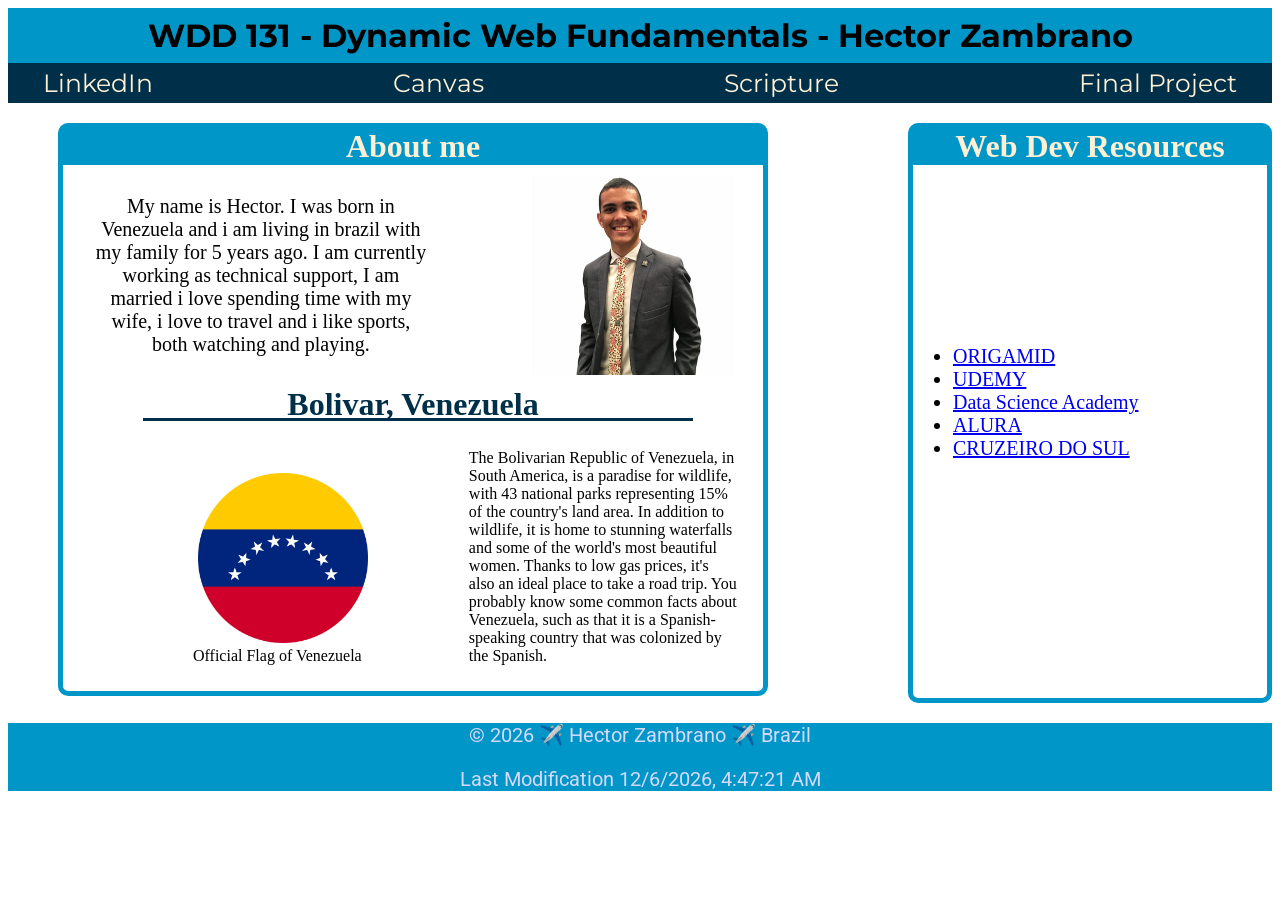
==== index.html @ a1822fd8 "dfd" ====
<!DOCTYPE html>
<html lang="en">

<head>
  <meta charset="UTF-8">
  <meta name="viewport" content="width=device-width, initial-scale=1.0">
  <title>WDD 131 - Dynamic Web Fundamentals - Hector Zambrano</title>
  <meta name="author" content="Hector Zambrano" />
  <meta name="Description" content="WDD 131 - Dynamic Web Fundamentals,Hector Zambrano.inicial page of our website to introduce our content" />
  <link rel="stylesheet" href="./styles/base.css">
  <script defer src="./scripts/getdates.js"></script>
</head>

<body>
  <header>
    <h1>WDD 131 - Dynamic Web Fundamentals - Hector Zambrano</h1>
    <nav>
      <a href="https://www.linkedin.com/in/hector-zambrano-673685197">LinkedIn </a>
      <a href="https://byui.instructure.com/.">Canvas</a>
      <a href="https://www.churchofjesuschrist.org/study/scriptures"> Scripture </a>
      <a href="..">Final Project</a>
    </nav>
  </header>
  <main class="card">
    <section>
      <div class="card1">
        <h2 class="about">About me</h2>
        <p class="prici">My name is Hector. I was born in Venezuela and i am living in brazil with my family for 5 years ago. I am currently working as technical support, I am married i love spending time with my wife, i love to travel and i like sports, both watching and playing. </p>
        <img class="bandera" src="./images/istockphoto-1425722450-612x612.jpg" alt="Official Flag of madagascar">
        <p id="Final">Official Flag of Venezuela</p>
        <h2 class="Bolivar">Bolivar, Venezuela</h2>
        <img class="perfil" src="./images/profile.png" alt="Photo profile">
        <p class="otro">The Bolivarian Republic of Venezuela, in South America, is a paradise for wildlife, with 43 national parks representing 15% of the country's land area. In addition to wildlife, it is home to stunning waterfalls and some of the world's most beautiful women. Thanks to low gas prices, it's also an ideal place to take a road trip. You probably know some common facts about Venezuela, such as that it is a Spanish-speaking country that was colonized by the Spanish.</p>
      </div>
    </section>
    <section>
      <div class="card2">
        <h2 class="web">Web Dev Resources</h2>
        <ul class="listaa">
          <li><a href="https://www.origamid.com/curso/html-e-css-para-iniciantes/0207-css-basico/">ORIGAMID</a> </li>
          <li><a href="https://www.udemy.com/course/sql-para-analise-de-dados/">UDEMY</a></li>
          <li><a href="https://www.datascienceacademy.com.br/course/microsoft-power-bi-para-business-intelligence-e-data-science">Data Science Academy</a></li>
          <li><a href="alura.com.br/artigos/css-border-estilizando-bordas-elementos-css?utm_term=&utm_campaign=%5BSearch%5D+%5BPerformance%5D+-+Dynamic+Search+Ads+-+Artigos+e+Conteúdos&utm_source=adwords&utm_medium=ppc&hsa_acc=7964138385&hsa_cam=11384329873&hsa_grp=164068847699&hsa_ad=703853156311&hsa_src=g&hsa_tgt=aud-396128415587:dsa-2273097816642&hsa_kw=&hsa_mt=&hsa_net=adwords&hsa_ver=3&gad_source=1&gclid=Cj0KCQjw3bm3BhDJARIsAKnHoVVxTAhpfDejw4dy1iv9V4M-_OMF18FsBWM7IGQHKRrrWkXf_CeWAWwaAg3zEALw_wcB">ALURA</a></li>
          <li><a href="https://novoportal.cruzeirodosul.edu.br/manutencao.html">CRUZEIRO DO SUL</a></li>
        </ul>
      </div>
    </section>
  </main>
  <footer>
    <p> © <span id="mostrarAnoAtual"></span> ✈️ Hector Zambrano ✈️ Brazil</p>
    <p>Last Modification <span id="lasti"></span></p>
  </footer>
</body>

</html>
---- styles/base.css ----
@import url("https://fonts.googleapis.com/css2?family=Montserrat:ital,wght@0,100..900;1,100..900&family=Roboto:ital,wght@0,100;0,300;0,400;0,500;0,700;0,900;1,100;1,300;1,400;1,500;1,700;1,900&display=swap");
:root {
  --primary-color: #0096c7;
  --secondary-color: #a3b18a;
  --accent2-color: #fffef8;
  --heading-font: "montserrat", serif;
  --paragraph-font: "roboto", serif;
}
header {
  background-color:var(--primary-color);
  text-align: center;
  font-family: var(--heading-font);
 }
 html{
  margin: 0;
  padding: 0;
  max-height:100px;
 }
h1{margin: 0;
  padding: 8px;
  font-family: var(--heading-font);
}
nav{
  display:flex;
  justify-content: center;
  padding: 5px;
  gap: 15rem;
  font-size: 25px;
  background-color:#003049;
  font-family: var(--heading-font);
 }
 nav a {
  color: #fdf0d5;
  text-decoration: none;
 }
 nav a:hover{
  text-decoration: underline;}
 .card{
  display: grid;
  grid-template-columns: 850px auto ;
  }
 img{
  max-width: 100%;
  height: 200px;
  object-fit: cover;
 }
 .card1{
  width: 700px;
  display: grid;
  border: 5px solid var(--primary-color);
  border-radius: 10px;
  position: relative;
  margin-top: 20px;
  margin-left: 50px;
 
 }
 .prici {
font-size: 20px;
grid-row: 2;
text-align: center;
padding: 30px;
margin: 0;
}
.bandera{
  grid-row: 4;
  grid-column: 1/1;
  position: relative;
  left: 135px;
  bottom: -50px;
  height: 170px;
  object-fit: cover;

}
#Final{
  grid-row: 4;
  grid-column: 1/1;
  align-self: flex-end;
  padding: 10px;
  margin-left: 120px;
}
 .card2{
  max-width: 690px;
  border: 5px solid var(--primary-color);
  border-radius: 10px;
  margin-top: 20px;
  margin-left: 50px;
  font-size: 20px;
  height: 570px;
 }
 .listaa{
margin-top: 180px;
 }
 .about, .web{
  background-color: var(--primary-color);
  text-align: center;
  font-size: 2rem;
  grid-column: 1/4;
  margin: 0;
  color: #fdf0d5;
 }
 .Bolivar{
  grid-row:3 ;
  text-align: center;
  grid-column: 1/4;
  color:#003049;
  font-size: 2rem;
  margin: 0;
  padding: 0;
 }
 .Bolivar::before{
  content: "";
  width: 550px;
  height: 3px;
 background-color: #003049;
  position: absolute;
  bottom:270px;
  left: 80px;
 }
.perfil{
justify-self: end;
grid-row: 2/2;
padding: 10px;
margin-right: 20px;

}
.otro{
grid-column: 2;
grid-row:4;
padding: 10px;
margin-right: 15px;
}

footer{
 margin: 0;
 padding: 0;
 color: #d5d9fd;
 background-color: var(--primary-color);
 text-align: center;
 font-family: var(--paragraph-font);
 font-size: 20px;
}
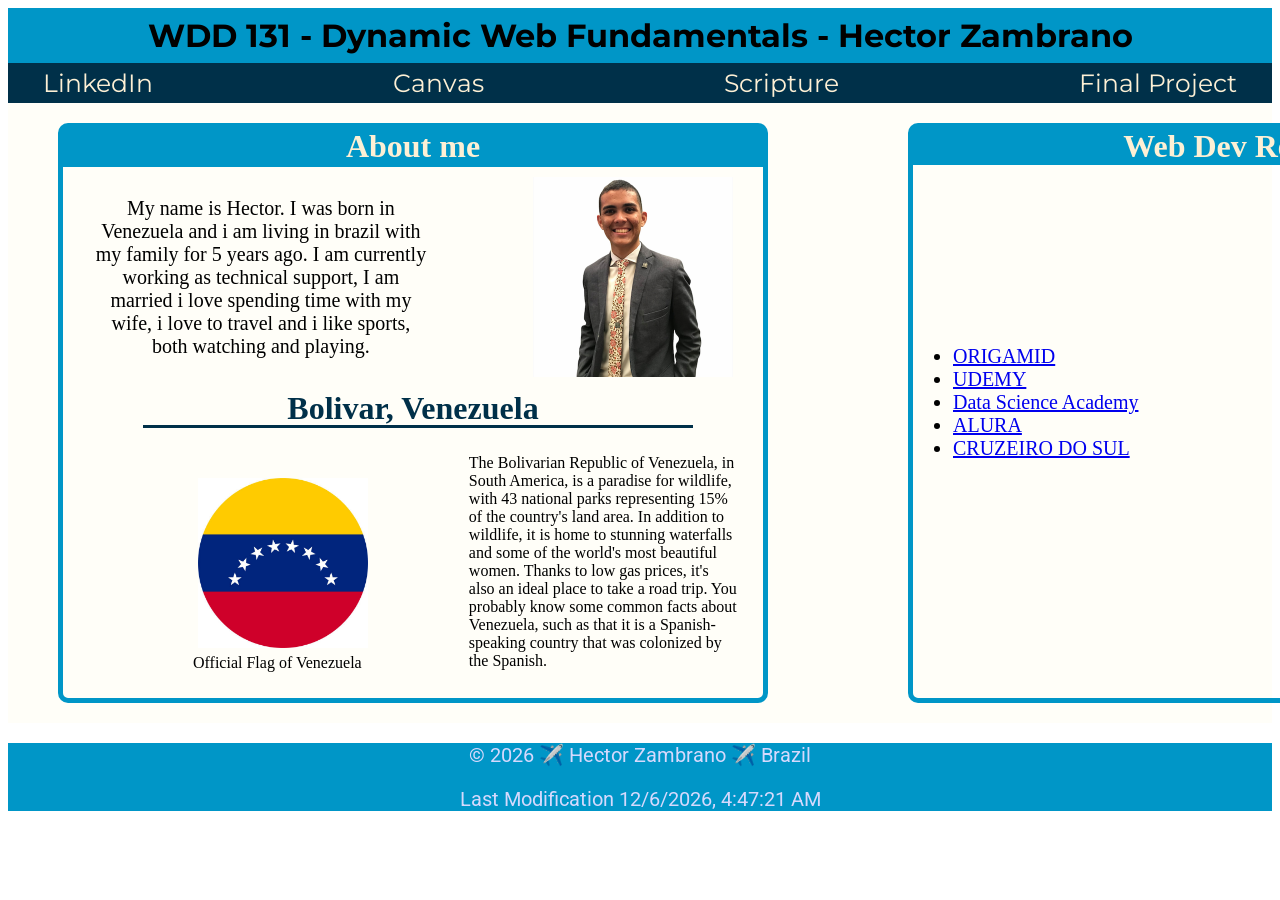
==== commit b4f6672d: "df" ====
--- a/index.html
+++ b/index.html
@@ -22,18 +22,18 @@
     </nav>
   </header>
   <main class="card">
-    <section>
+    <section class="card">
       <div class="card1">
         <h2 class="about">About me</h2>
         <p class="prici">My name is Hector. I was born in Venezuela and i am living in brazil with my family for 5 years ago. I am currently working as technical support, I am married i love spending time with my wife, i love to travel and i like sports, both watching and playing. </p>
-        <img class="bandera" src="./images/istockphoto-1425722450-612x612.jpg" alt="Official Flag of madagascar">
+        <img class="bandera" src="./images/veneza.jpg" alt="Official Flag of madagascar">
         <p id="Final">Official Flag of Venezuela</p>
         <h2 class="Bolivar">Bolivar, Venezuela</h2>
         <img class="perfil" src="./images/profile.png" alt="Photo profile">
         <p class="otro">The Bolivarian Republic of Venezuela, in South America, is a paradise for wildlife, with 43 national parks representing 15% of the country's land area. In addition to wildlife, it is home to stunning waterfalls and some of the world's most beautiful women. Thanks to low gas prices, it's also an ideal place to take a road trip. You probably know some common facts about Venezuela, such as that it is a Spanish-speaking country that was colonized by the Spanish.</p>
       </div>
     </section>
-    <section>
+    <section class="card">
       <div class="card2">
         <h2 class="web">Web Dev Resources</h2>
         <ul class="listaa">
--- a/styles/base.css
+++ b/styles/base.css
@@ -7,44 +7,46 @@
   --paragraph-font: "roboto", serif;
 }
 header {
-  background-color:var(--primary-color);
+  background-color: var(--primary-color);
   text-align: center;
   font-family: var(--heading-font);
- }
- html{
+}
+html {
   margin: 0;
   padding: 0;
-  max-height:100px;
- }
-h1{margin: 0;
+  max-height: 100px;
+}
+h1 {
+  margin: 0;
   padding: 8px;
   font-family: var(--heading-font);
 }
-nav{
-  display:flex;
+nav {
+  display: flex;
   justify-content: center;
   padding: 5px;
   gap: 15rem;
   font-size: 25px;
-  background-color:#003049;
+  background-color: #003049;
   font-family: var(--heading-font);
- }
- nav a {
+}
+nav a {
   color: #fdf0d5;
   text-decoration: none;
- }
- nav a:hover{
-  text-decoration: underline;}
- .card{
+}
+nav a:hover {
+  text-decoration: underline;
+}
+.card {
   display: grid;
-  grid-template-columns: 850px auto ;
-  }
- img{
+  grid-template-columns: 850px auto;
+}
+img {
   max-width: 100%;
   height: 200px;
   object-fit: cover;
- }
- .card1{
+}
+.card1 {
   width: 700px;
   display: grid;
   border: 5px solid var(--primary-color);
@@ -52,16 +54,19 @@
   position: relative;
   margin-top: 20px;
   margin-left: 50px;
- 
- }
- .prici {
-font-size: 20px;
-grid-row: 2;
-text-align: center;
-padding: 30px;
-margin: 0;
 }
-.bandera{
+main {
+  background-color: var(--accent2-color);
+  padding-bottom: 20px;
+}
+.prici {
+  font-size: 20px;
+  grid-row: 2;
+  text-align: center;
+  padding: 30px;
+  margin: 0;
+}
+.bandera {
   grid-row: 4;
   grid-column: 1/1;
   position: relative;
@@ -69,16 +74,15 @@
   bottom: -50px;
   height: 170px;
   object-fit: cover;
-
 }
-#Final{
+#Final {
   grid-row: 4;
   grid-column: 1/1;
   align-self: flex-end;
   padding: 10px;
   margin-left: 120px;
 }
- .card2{
+.card2 {
   max-width: 690px;
   border: 5px solid var(--primary-color);
   border-radius: 10px;
@@ -86,56 +90,56 @@
   margin-left: 50px;
   font-size: 20px;
   height: 570px;
- }
- .listaa{
-margin-top: 180px;
- }
- .about, .web{
+}
+.listaa {
+  margin-top: 180px;
+}
+.about,
+.web {
   background-color: var(--primary-color);
   text-align: center;
   font-size: 2rem;
   grid-column: 1/4;
   margin: 0;
   color: #fdf0d5;
- }
- .Bolivar{
-  grid-row:3 ;
+}
+.Bolivar {
+  grid-row: 3;
   text-align: center;
   grid-column: 1/4;
-  color:#003049;
+  color: #003049;
   font-size: 2rem;
   margin: 0;
   padding: 0;
- }
- .Bolivar::before{
+}
+.Bolivar::before {
   content: "";
   width: 550px;
   height: 3px;
- background-color: #003049;
+  background-color: #003049;
   position: absolute;
-  bottom:270px;
+  bottom: 270px;
   left: 80px;
- }
-.perfil{
-justify-self: end;
-grid-row: 2/2;
-padding: 10px;
-margin-right: 20px;
-
 }
-.otro{
-grid-column: 2;
-grid-row:4;
-padding: 10px;
-margin-right: 15px;
+.perfil {
+  justify-self: end;
+  grid-row: 2/2;
+  padding: 10px;
+  margin-right: 20px;
+}
+.otro {
+  grid-column: 2;
+  grid-row: 4;
+  padding: 10px;
+  margin-right: 15px;
 }
 
-footer{
- margin: 0;
- padding: 0;
- color: #d5d9fd;
- background-color: var(--primary-color);
- text-align: center;
- font-family: var(--paragraph-font);
- font-size: 20px;
+footer {
+  margin: 0;
+  padding: 0;
+  color: #d5d9fd;
+  background-color: var(--primary-color);
+  text-align: center;
+  font-family: var(--paragraph-font);
+  font-size: 20px;
 }
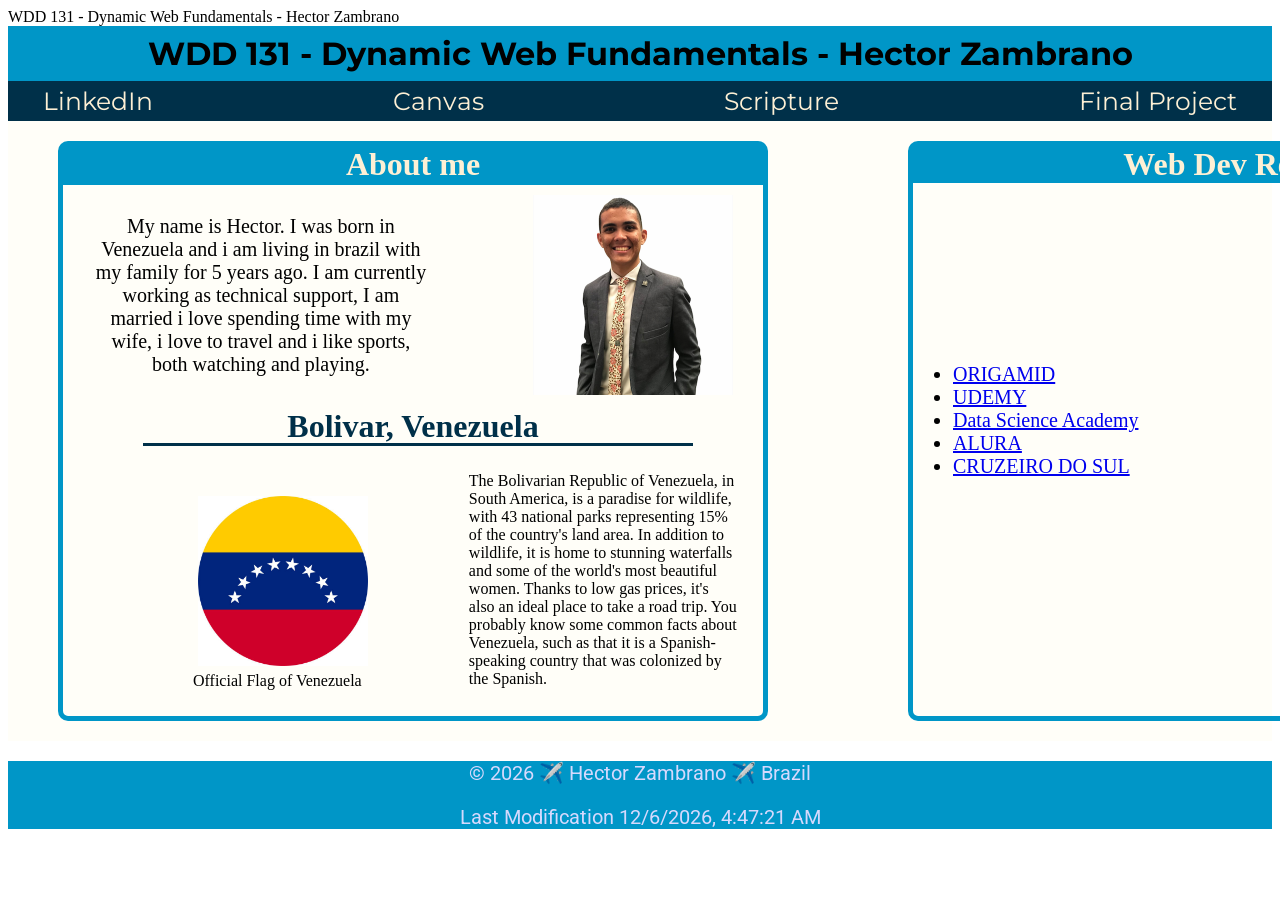
==== commit ae36244c: "sds" ====
--- a/index.html
+++ b/index.html
@@ -4,7 +4,7 @@
 <head>
   <meta charset="UTF-8">
   <meta name="viewport" content="width=device-width, initial-scale=1.0">
-  <title>WDD 131 - Dynamic Web Fundamentals - Hector Zambrano</title>
+  <span id="course-title"> WDD 131 - Dynamic Web Fundamentals - Hector Zambrano</span>
   <meta name="author" content="Hector Zambrano" />
   <meta name="Description" content="WDD 131 - Dynamic Web Fundamentals,Hector Zambrano.inicial page of our website to introduce our content" />
   <link rel="stylesheet" href="./styles/base.css">
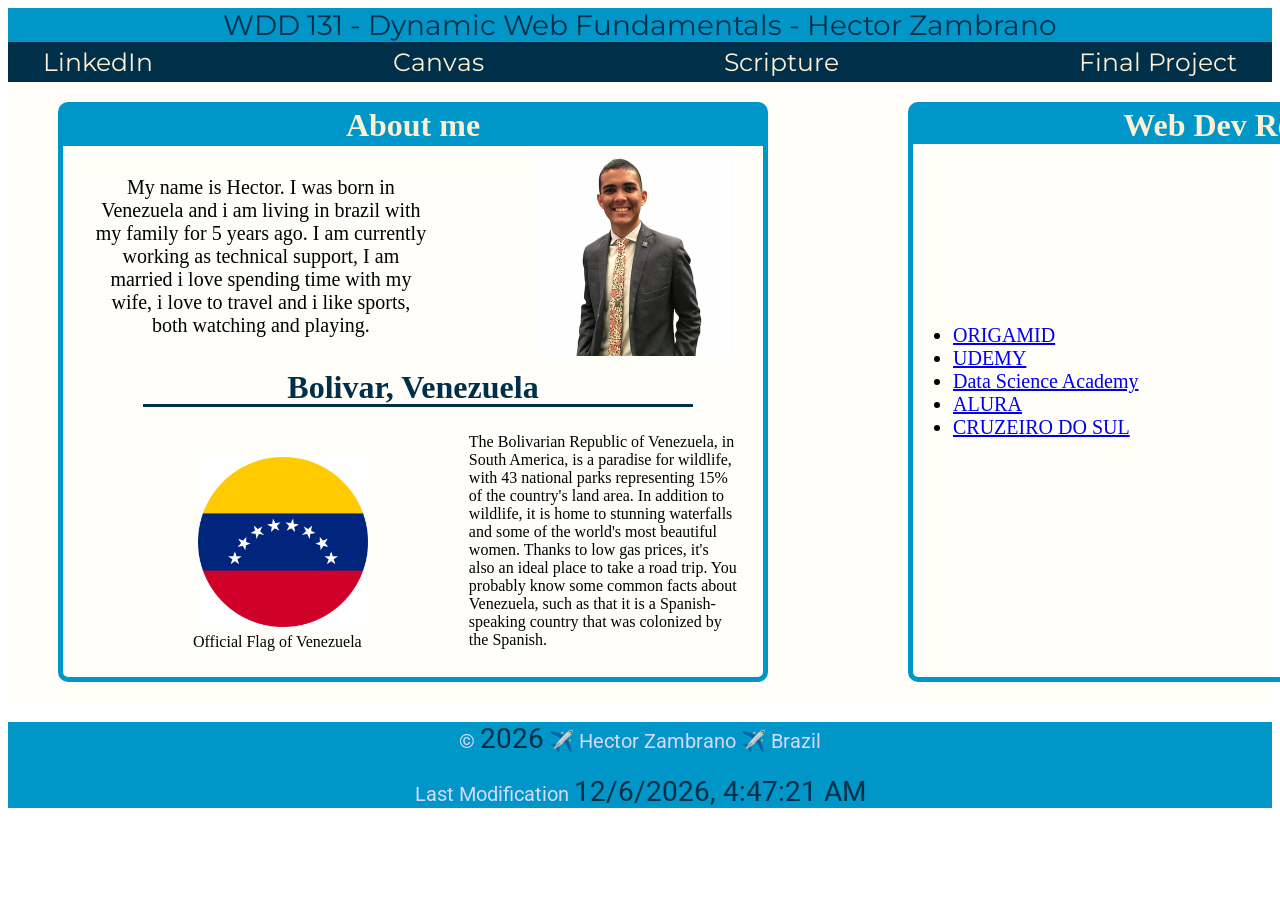
==== commit 72fae821: "sddf" ====
--- a/index.html
+++ b/index.html
@@ -4,7 +4,7 @@
 <head>
   <meta charset="UTF-8">
   <meta name="viewport" content="width=device-width, initial-scale=1.0">
-  <span id="course-title"> WDD 131 - Dynamic Web Fundamentals - Hector Zambrano</span>
+  <title>WDD 131 - Dynamic Web Fundamentals - Hector Zambrano</title>
   <meta name="author" content="Hector Zambrano" />
   <meta name="Description" content="WDD 131 - Dynamic Web Fundamentals,Hector Zambrano.inicial page of our website to introduce our content" />
   <link rel="stylesheet" href="./styles/base.css">
@@ -13,7 +13,7 @@
 
 <body>
   <header>
-    <h1>WDD 131 - Dynamic Web Fundamentals - Hector Zambrano</h1>
+    <span id> WDD 131 - Dynamic Web Fundamentals - Hector Zambrano</span>
     <nav>
       <a href="https://www.linkedin.com/in/hector-zambrano-673685197">LinkedIn </a>
       <a href="https://byui.instructure.com/.">Canvas</a>
@@ -26,7 +26,7 @@
       <div class="card1">
         <h2 class="about">About me</h2>
         <p class="prici">My name is Hector. I was born in Venezuela and i am living in brazil with my family for 5 years ago. I am currently working as technical support, I am married i love spending time with my wife, i love to travel and i like sports, both watching and playing. </p>
-        <img class="bandera" src="./images/veneza.jpg" alt="Official Flag of madagascar">
+        <img class="bandera" src="./images/istockphoto-1425722450-612x612.jpg" alt="Official Flag of madagascar">
         <p id="Final">Official Flag of Venezuela</p>
         <h2 class="Bolivar">Bolivar, Venezuela</h2>
         <img class="perfil" src="./images/profile.png" alt="Photo profile">
--- a/styles/base.css
+++ b/styles/base.css
@@ -65,6 +65,10 @@
   text-align: center;
   padding: 30px;
   margin: 0;
+}
+span {
+  font-size: 28px;
+  color: #003049;
 }
 .bandera {
   grid-row: 4;
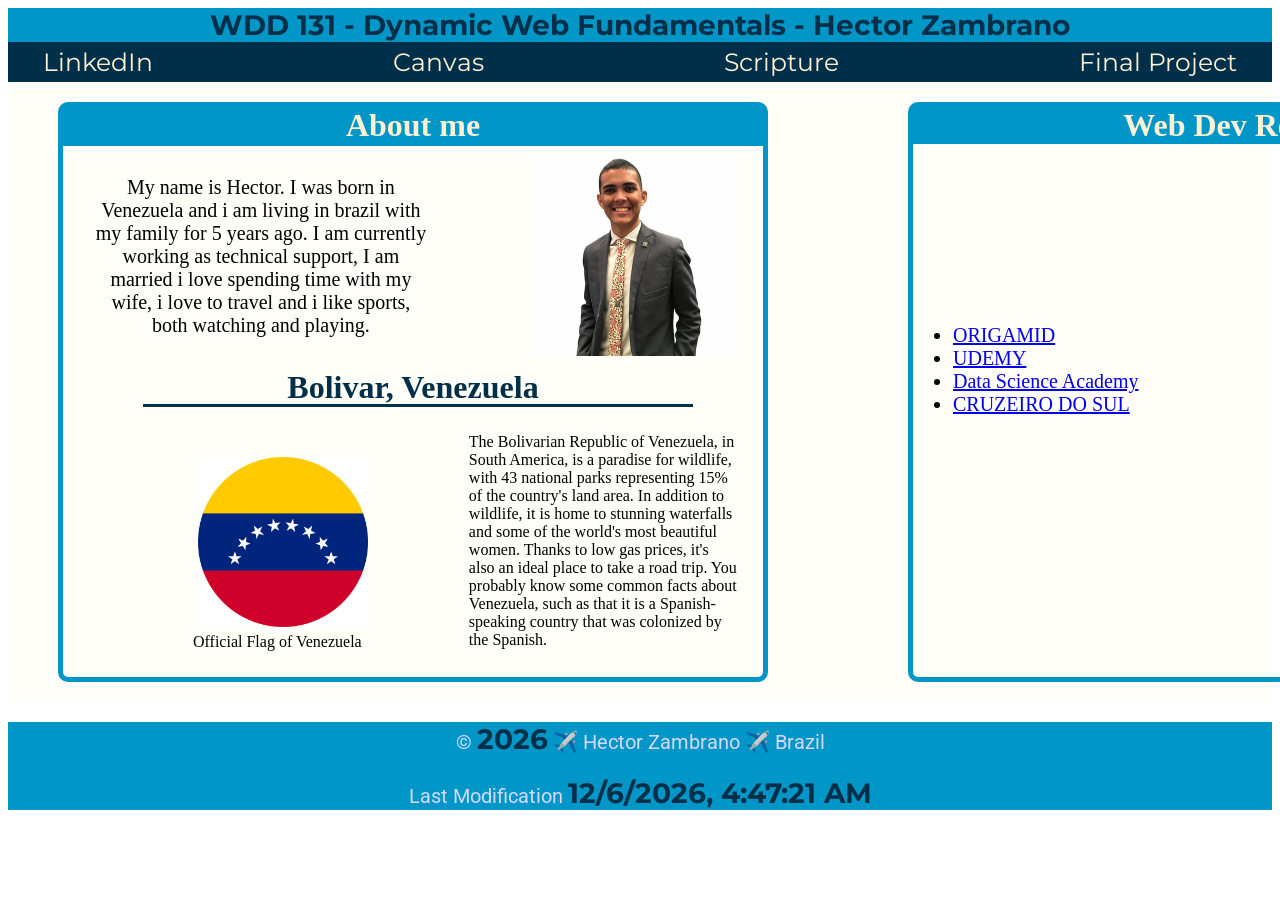
==== commit 5b1c41d1: "dfd" ====
--- a/index.html
+++ b/index.html
@@ -26,7 +26,7 @@
       <div class="card1">
         <h2 class="about">About me</h2>
         <p class="prici">My name is Hector. I was born in Venezuela and i am living in brazil with my family for 5 years ago. I am currently working as technical support, I am married i love spending time with my wife, i love to travel and i like sports, both watching and playing. </p>
-        <img class="bandera" src="./images/istockphoto-1425722450-612x612.jpg" alt="Official Flag of madagascar">
+        <img class="bandera" src="./images/veneza.jpg" alt="Official Flag of madagascar">
         <p id="Final">Official Flag of Venezuela</p>
         <h2 class="Bolivar">Bolivar, Venezuela</h2>
         <img class="perfil" src="./images/profile.png" alt="Photo profile">
@@ -40,7 +40,7 @@
           <li><a href="https://www.origamid.com/curso/html-e-css-para-iniciantes/0207-css-basico/">ORIGAMID</a> </li>
           <li><a href="https://www.udemy.com/course/sql-para-analise-de-dados/">UDEMY</a></li>
           <li><a href="https://www.datascienceacademy.com.br/course/microsoft-power-bi-para-business-intelligence-e-data-science">Data Science Academy</a></li>
-          <li><a href="alura.com.br/artigos/css-border-estilizando-bordas-elementos-css?utm_term=&utm_campaign=%5BSearch%5D+%5BPerformance%5D+-+Dynamic+Search+Ads+-+Artigos+e+Conteúdos&utm_source=adwords&utm_medium=ppc&hsa_acc=7964138385&hsa_cam=11384329873&hsa_grp=164068847699&hsa_ad=703853156311&hsa_src=g&hsa_tgt=aud-396128415587:dsa-2273097816642&hsa_kw=&hsa_mt=&hsa_net=adwords&hsa_ver=3&gad_source=1&gclid=Cj0KCQjw3bm3BhDJARIsAKnHoVVxTAhpfDejw4dy1iv9V4M-_OMF18FsBWM7IGQHKRrrWkXf_CeWAWwaAg3zEALw_wcB">ALURA</a></li>
+
           <li><a href="https://novoportal.cruzeirodosul.edu.br/manutencao.html">CRUZEIRO DO SUL</a></li>
         </ul>
       </div>
--- a/styles/base.css
+++ b/styles/base.css
@@ -69,6 +69,8 @@
 span {
   font-size: 28px;
   color: #003049;
+  font-weight: bold;
+  font-family: var(--heading-font);
 }
 .bandera {
   grid-row: 4;
